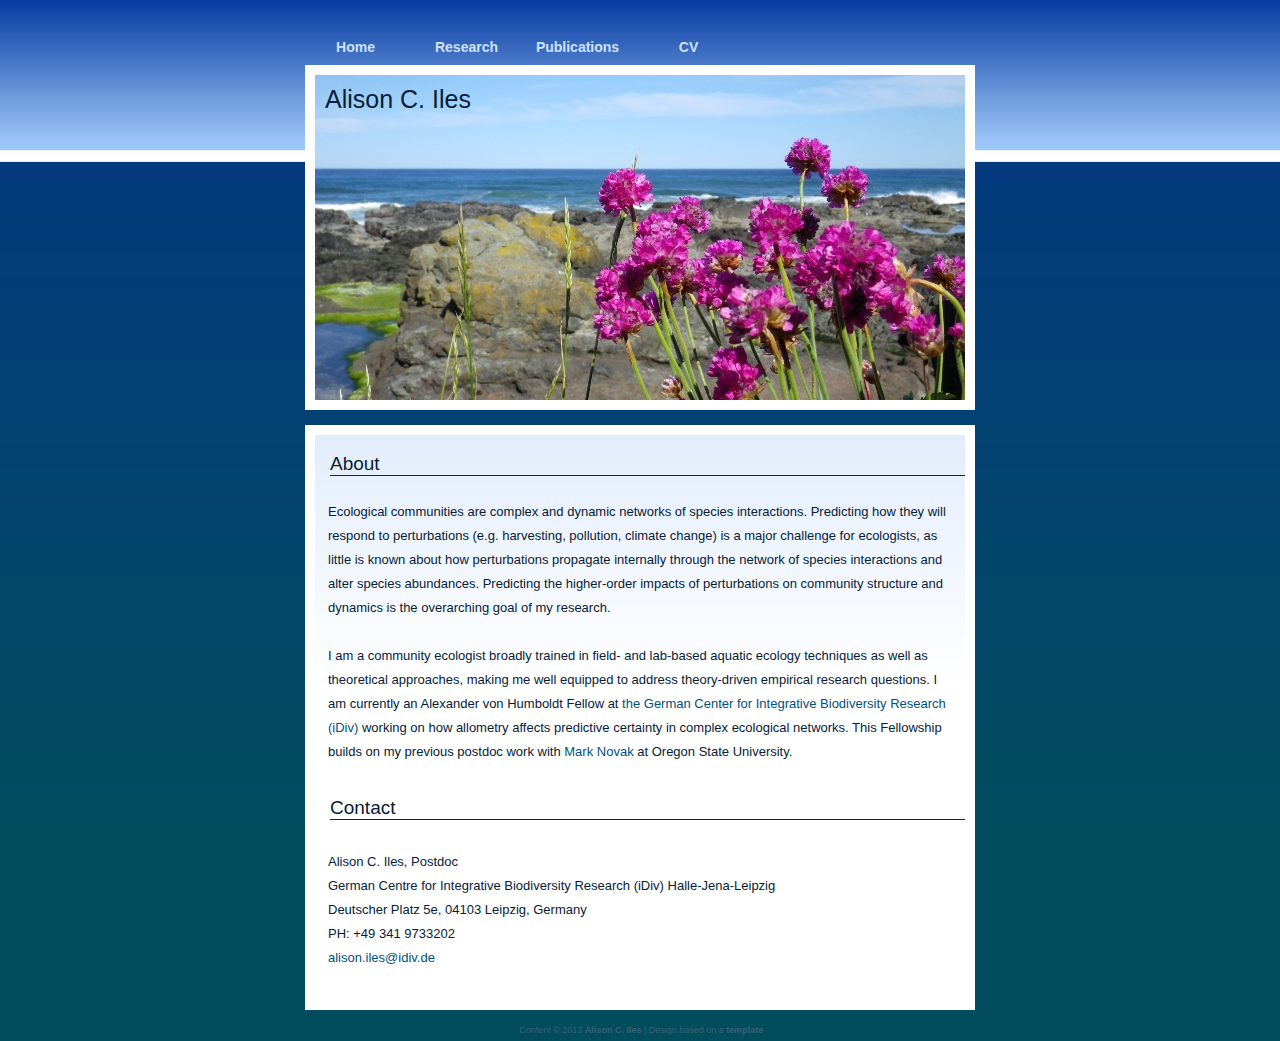
==== index.html @ c47da743 "Website updates" ====
<!DOCTYPE html PUBLIC "-//W3C//DTD XHTML 1.0 Transitional//EN" "http://www.w3.org/TR/xhtml1/DTD/xhtml1-transitional.dtd">
<html xmlns="http://www.w3.org/1999/xhtml">
<head>
<meta http-equiv="Content-Type" content="text/html; charset=utf-8" />
<meta name="author" content="Alison C. Iles" />
<meta name="description" content="Alison C. Iles" />
<meta name="keywords" content="ecology, aquatic, intertidal, theory, community, food webs" />
<link rel="stylesheet" type="text/css" href="css/anoceanofsky.css" />
<link type="image/x-icon" href="icon/favicon.ico" rel="shortcut icon" />
<title>Alison C. Iles</title>
</head>

<body>
    <div id="page">
        <div class="topNaviagationLink"><a href="index.html">Home</a></div>
        <div class="topNaviagationLink"><a href="research.html">Research</a></div>
        <div class="topNaviagationLink"><a href="publications.html">Publications</a></div>
        <div class="topNaviagationLink"><a href="cv.html">CV</a></div>
	</div>
    <div id="indexPicture">
    	<div class="picture">
        	<div id="contactHeaderTitle">Alison C. Iles</div>
          </div>
    </div>
        <div class="contentBox">
    	<div class="innerBox">
        	<div class="contentTitle">About</div>
          <div class="contentText">
          <p><br />

<p>Ecological communities are complex and dynamic networks of species interactions. Predicting how they will respond to perturbations (e.g. harvesting, pollution, climate change) is a major challenge for ecologists, as little is known about how perturbations propagate internally through the network of species interactions and alter species abundances. Predicting the higher-order impacts of perturbations on community structure and dynamics is the overarching goal of my research.</p><br />

<p>I am a community ecologist broadly trained in field- and lab-based aquatic ecology techniques as well as theoretical approaches, making me well equipped to address theory-driven empirical research questions. I am currently an Alexander von Humboldt Fellow at <a href="https://www.idiv.de/">the German Center for Integrative Biodiversity Research (iDiv)</a> working on how allometry affects predictive certainty in complex ecological networks. This Fellowship builds on my previous postdoc work with <a href="http://people.oregonstate.edu/~novakm/">Mark Novak </a> at Oregon State University.</p> 

</div>

 <div class="contentTitle">Contact</div><br /><br />
 			<div class="contentText">

<p>Alison C. Iles, Postdoc</p>
<p>German Centre for Integrative Biodiversity Research (iDiv) Halle-Jena-Leipzig</p>
<p>Deutscher Platz 5e, 04103 Leipzig, Germany</p>
<p>PH: +49 341 9733202</p>
<p><a href="alison.iles@idiv.de">alison.iles@idiv.de</a></p>
</div>

<br />
</div>
</div>
 <div class="contentBox">
        </div>
</ br>
</ br>

    <div id="footer">
	         &nbsp;Content &copy; 2013 <strong><a href="mailto:ilesa@science.oregonstate.edu">Alison C. Iles</a></strong> | Design based on a <strong><a href="http://www.free-templates.me">template</a>
			</p>
    </div>

</body>
</html>
---- css/anoceanofsky.css ----
/* A Free Design by Bryant Smith (bryantsmith.com) */



body {
	margin: 0;
	padding: 0;
	text-align: left;
	font-family: Arial, Helvetica, sans-serif;
	font-size: 13px;
	color: #061C37;
	background: #014D5D url(../img/background.png);
	background-repeat:repeat-x;
	
}
*
{
  margin: 0 auto 0 auto;
 text-align:left;}




/* Links */
a {
	text-decoration: none;
	color: #00527A; 	
}
a:hover {
}


/* Images */

../img.pdf {
    border: 0px;
	padding: 0px;
}



#page
{
  display: block; 
  height:auto;
  position: relative; 
  overflow: hidden; 
  width: 670px;
}

.topNaviagationLink
{
text-align:center;
position:relative;
margin-top:30px;
font-size:16px;
font: bold 14px/35px 'Trebuchet MS', Tahoma, Helvetica, Arial, Geneva, Sans-serif;
margin-left:-10px;
width:121px;
height: 35px;
line-height: 35px;
float:left;
color:#CEEAEE;

}


.topNaviagationLink a
{
text-decoration:none;
color:#CDE2FC;
}

.topNaviagationLink a:hover
{
text-align:center;
border-bottom:none;
color:#0C61C9;
display: block;
width:121px;
height: 35px;
line-height: 35px;
background-image:url(../img/tab.png);

}

#mainPicture
{
width:670px;
height:345px;
background-color:#FFFFFF;
}

#mainPicture
{
width:670px;
height:345px;
background-color:#FFFFFF;
}

#mainPicture .picture
{
position:relative;
width:650px;
height:325px;
top:10px;
background-image:url(../img/anoceanofsky.jpg);
background-repeat:no-repeat;
margin-left:10px;
}

#headerTitle
{
position:relative;
top:30px;
left:40px;
font-size:25px;
color:#061C37;
font-family:"Trebuchet MS", Tahoma, Arial, Sans-serif;
}

#headerSubtext
{
position:relative;
top:30px;
left:50px;
font-size:14px;
color:#A9C8FA;
font-family:"Trebuchet MS", Tahoma, Arial, Sans-serif;
}

.contentBox
{
width:670px;
height:auto;
background-color:#FFFFFF;
margin-top:10px;
}

.contentBox .innerBox
{
position:relative;
width:650px;
height:auto;
top:10px;
margin-left:10px;
background-image:url(../img/content_back.png);
background-repeat:repeat-x;
padding-bottom:35px;
}

.contentTitle
{
font-size:19px;
margin-bottom:0px;
padding-top:18px;
margin-left:15px;
margin-top:15px;
border-bottom: 1px solid #102641;
}

.contentText
{
font-size:13px;
line-height:24px;
margin-left:13px;
margin-right:13px;
}

#footer {

width: 670px;
height:16px;
position:relative;

text-align:center;
font-size:9px;
font-family:Arial, Helvetica, sans-serif;
color:#386172;
padding-top:5px;
}

#footer a
{
text-decoration:none;
font-size:9px;
color:#386172;
}

html, body {
text-align: center;
}
p {text-align: left;}




#indexPicture
{
width:670px;
height:345px;
background-color:#FFFFFF;
}

#indexPicture .picture
{
position:relative;
width:650px;
height:325px;
top:10px;
background-image:url(../img/contactPhoto.jpg);
background-repeat:no-repeat;
margin-left:10px;
}

#researchPicture
{
width:670px;
height:345px;
background-color:#FFFFFF;
}

#researchPicture .picture
{
position:relative;
width:650px;
height:325px;
top:10px;
background-image:url(../img/boxThumb.jpg);
background-repeat:no-repeat;
margin-left:10px;
}

#publicationsPicture
{
width:670px;
height:345px;
background-color:#FFFFFF;
}

#publicationsPicture .picture
{
position:relative;
width:650px;
height:325px;
top:10px;
background-image:url(../img/bluewatermussels.jpg);
background-repeat:no-repeat;
margin-left:10px;
}

#cvPicture
{
width:670px;
height:345px;
background-color:#FFFFFF;
}

#cvPicture .picture
{
position:relative;
width:650px;
height:325px;
top:10px;
background-image:url(../img/UC_Santa_Cruz.jpg);
background-repeat:no-repeat;
margin-left:10px;
}

#contactPicture
{
width:670px;
height:345px;
background-color:#FFFFFF;
}

#contactPicture .picture
{
position:relative;
width:650px;
height:325px;
top:10px;
background-image:url(../img/contactPhoto.jpg);
background-repeat:no-repeat;
margin-left:10px;
}

#contactHeaderTitle
{
position:relative;
top:10px;
left:10px;
font-size:25px;
color:#061C37;
font-family: "Trebuchet MS", Tahoma, Arial, Sans-serif;
}

#contactHeaderSubtext
{
position:relative;
top:10px;
left:15px;
font-size:14px;
color:#014D5D;
font-family:"Trebuchet MS", Tahoma, Arial, Sans-serif;
}
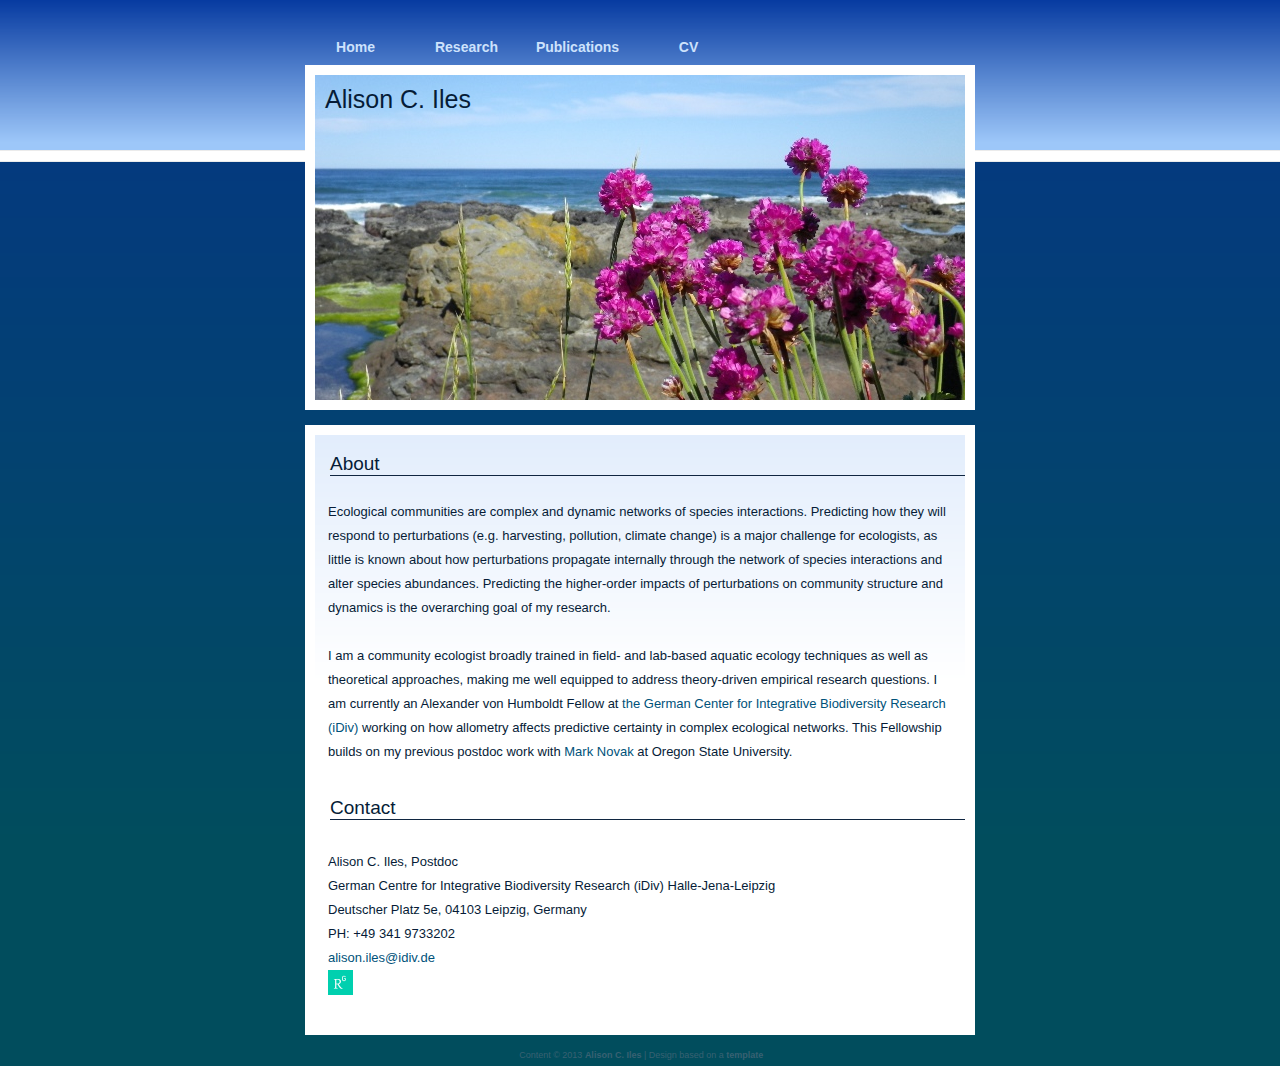
==== commit d4dc638f: "Mino page updates" ====
--- a/index.html
+++ b/index.html
@@ -4,14 +4,27 @@
 <meta http-equiv="Content-Type" content="text/html; charset=utf-8" />
 <meta name="author" content="Alison C. Iles" />
 <meta name="description" content="Alison C. Iles" />
-<meta name="keywords" content="ecology, aquatic, intertidal, theory, community, food webs" />
+<meta name="keywords" content="ecology, aquatic, intertidal, theory, community, food webs, OSU, Oregon State, Oregon State University, Feldmann-Iles, iDiv, Novak, Menge, alisoniles, alison.c.iles, Alison C Iles, net effects matrix, community matrix, press perturbations, species interaction strengths, complexity, networks" />
 <link rel="stylesheet" type="text/css" href="css/anoceanofsky.css" />
 <link type="image/x-icon" href="icon/favicon.ico" rel="shortcut icon" />
 <title>Alison C. Iles</title>
 </head>
 
+<script>
+  (function(i,s,o,g,r,a,m){i['GoogleAnalyticsObject']=r;i[r]=i[r]||function(){
+  (i[r].q=i[r].q||[]).push(arguments)},i[r].l=1*new Date();a=s.createElement(o),
+  m=s.getElementsByTagName(o)[0];a.async=1;a.src=g;m.parentNode.insertBefore(a,m)
+  })(window,document,'script','//www.google-analytics.com/analytics.js','ga');
+
+  ga('create', 'UA-73076449-1', 'auto');
+  ga('send', 'pageview');
+
+</script>
+
+
 <body>
-    <div id="page">
+
+<div id="page">
         <div class="topNaviagationLink"><a href="index.html">Home</a></div>
         <div class="topNaviagationLink"><a href="research.html">Research</a></div>
         <div class="topNaviagationLink"><a href="publications.html">Publications</a></div>
@@ -42,6 +55,7 @@
 <p>Deutscher Platz 5e, 04103 Leipzig, Germany</p>
 <p>PH: +49 341 9733202</p>
 <p><a href="alison.iles@idiv.de">alison.iles@idiv.de</a></p>
+<a href="https://www.researchgate.net/profile/Alison_Iles"><img src="img/researchgate.png" alt="pdf" width="25" height="25" class="png"></a>
 </div>
 
 <br />
--- a/css/anoceanofsky.css
+++ b/css/anoceanofsky.css
@@ -1,306 +1,306 @@
-/* A Free Design by Bryant Smith (bryantsmith.com) */
-
-
-
-body {
-	margin: 0;
-	padding: 0;
-	text-align: left;
-	font-family: Arial, Helvetica, sans-serif;
-	font-size: 13px;
-	color: #061C37;
-	background: #014D5D url(../img/background.png);
-	background-repeat:repeat-x;
-	
-}
-*
-{
-  margin: 0 auto 0 auto;
- text-align:left;}
-
-
-
-
-/* Links */
-a {
-	text-decoration: none;
-	color: #00527A; 	
-}
-a:hover {
-}
-
-
-/* Images */
-
-../img.pdf {
-    border: 0px;
-	padding: 0px;
-}
-
-
-
-#page
-{
-  display: block; 
-  height:auto;
-  position: relative; 
-  overflow: hidden; 
-  width: 670px;
-}
-
-.topNaviagationLink
-{
-text-align:center;
-position:relative;
-margin-top:30px;
-font-size:16px;
-font: bold 14px/35px 'Trebuchet MS', Tahoma, Helvetica, Arial, Geneva, Sans-serif;
-margin-left:-10px;
-width:121px;
-height: 35px;
-line-height: 35px;
-float:left;
-color:#CEEAEE;
-
-}
-
-
-.topNaviagationLink a
-{
-text-decoration:none;
-color:#CDE2FC;
-}
-
-.topNaviagationLink a:hover
-{
-text-align:center;
-border-bottom:none;
-color:#0C61C9;
-display: block;
-width:121px;
-height: 35px;
-line-height: 35px;
-background-image:url(../img/tab.png);
-
-}
-
-#mainPicture
-{
-width:670px;
-height:345px;
-background-color:#FFFFFF;
-}
-
-#mainPicture
-{
-width:670px;
-height:345px;
-background-color:#FFFFFF;
-}
-
-#mainPicture .picture
-{
-position:relative;
-width:650px;
-height:325px;
-top:10px;
-background-image:url(../img/anoceanofsky.jpg);
-background-repeat:no-repeat;
-margin-left:10px;
-}
-
-#headerTitle
-{
-position:relative;
-top:30px;
-left:40px;
-font-size:25px;
-color:#061C37;
-font-family:"Trebuchet MS", Tahoma, Arial, Sans-serif;
-}
-
-#headerSubtext
-{
-position:relative;
-top:30px;
-left:50px;
-font-size:14px;
-color:#A9C8FA;
-font-family:"Trebuchet MS", Tahoma, Arial, Sans-serif;
-}
-
-.contentBox
-{
-width:670px;
-height:auto;
-background-color:#FFFFFF;
-margin-top:10px;
-}
-
-.contentBox .innerBox
-{
-position:relative;
-width:650px;
-height:auto;
-top:10px;
-margin-left:10px;
-background-image:url(../img/content_back.png);
-background-repeat:repeat-x;
-padding-bottom:35px;
-}
-
-.contentTitle
-{
-font-size:19px;
-margin-bottom:0px;
-padding-top:18px;
-margin-left:15px;
-margin-top:15px;
-border-bottom: 1px solid #102641;
-}
-
-.contentText
-{
-font-size:13px;
-line-height:24px;
-margin-left:13px;
-margin-right:13px;
-}
-
-#footer {
-
-width: 670px;
-height:16px;
-position:relative;
-
-text-align:center;
-font-size:9px;
-font-family:Arial, Helvetica, sans-serif;
-color:#386172;
-padding-top:5px;
-}
-
-#footer a
-{
-text-decoration:none;
-font-size:9px;
-color:#386172;
-}
-
-html, body {
-text-align: center;
-}
-p {text-align: left;}
-
-
-
-
-#indexPicture
-{
-width:670px;
-height:345px;
-background-color:#FFFFFF;
-}
-
-#indexPicture .picture
-{
-position:relative;
-width:650px;
-height:325px;
-top:10px;
-background-image:url(../img/contactPhoto.jpg);
-background-repeat:no-repeat;
-margin-left:10px;
-}
-
-#researchPicture
-{
-width:670px;
-height:345px;
-background-color:#FFFFFF;
-}
-
-#researchPicture .picture
-{
-position:relative;
-width:650px;
-height:325px;
-top:10px;
-background-image:url(../img/boxThumb.jpg);
-background-repeat:no-repeat;
-margin-left:10px;
-}
-
-#publicationsPicture
-{
-width:670px;
-height:345px;
-background-color:#FFFFFF;
-}
-
-#publicationsPicture .picture
-{
-position:relative;
-width:650px;
-height:325px;
-top:10px;
-background-image:url(../img/bluewatermussels.jpg);
-background-repeat:no-repeat;
-margin-left:10px;
-}
-
-#cvPicture
-{
-width:670px;
-height:345px;
-background-color:#FFFFFF;
-}
-
-#cvPicture .picture
-{
-position:relative;
-width:650px;
-height:325px;
-top:10px;
-background-image:url(../img/UC_Santa_Cruz.jpg);
-background-repeat:no-repeat;
-margin-left:10px;
-}
-
-#contactPicture
-{
-width:670px;
-height:345px;
-background-color:#FFFFFF;
-}
-
-#contactPicture .picture
-{
-position:relative;
-width:650px;
-height:325px;
-top:10px;
-background-image:url(../img/contactPhoto.jpg);
-background-repeat:no-repeat;
-margin-left:10px;
-}
-
-#contactHeaderTitle
-{
-position:relative;
-top:10px;
-left:10px;
-font-size:25px;
-color:#061C37;
-font-family: "Trebuchet MS", Tahoma, Arial, Sans-serif;
-}
-
-#contactHeaderSubtext
-{
-position:relative;
-top:10px;
-left:15px;
-font-size:14px;
-color:#014D5D;
-font-family:"Trebuchet MS", Tahoma, Arial, Sans-serif;
+/* A Free Design by Bryant Smith (bryantsmith.com) */
+
+
+
+body {
+	margin: 0;
+	padding: 0;
+	text-align: left;
+	font-family: Arial, Helvetica, sans-serif;
+	font-size: 13px;
+	color: #061C37;
+	background: #014D5D url(../img/background.png);
+	background-repeat:repeat-x;
+	
+}
+*
+{
+  margin: 0 auto 0 auto;
+ text-align:left;}
+
+
+
+
+/* Links */
+a {
+	text-decoration: none;
+	color: #00527A; 	
+}
+a:hover {
+}
+
+
+/* Images */
+
+../img.pdf {
+    border: 0px;
+	padding: 0px;
+}
+
+
+
+#page
+{
+  display: block; 
+  height:auto;
+  position: relative; 
+  overflow: hidden; 
+  width: 670px;
+}
+
+.topNaviagationLink
+{
+text-align:center;
+position:relative;
+margin-top:30px;
+font-size:16px;
+font: bold 14px/35px 'Trebuchet MS', Tahoma, Helvetica, Arial, Geneva, Sans-serif;
+margin-left:-10px;
+width:121px;
+height: 35px;
+line-height: 35px;
+float:left;
+color:#CEEAEE;
+
+}
+
+
+.topNaviagationLink a
+{
+text-decoration:none;
+color:#CDE2FC;
+}
+
+.topNaviagationLink a:hover
+{
+text-align:center;
+border-bottom:none;
+color:#0C61C9;
+display: block;
+width:121px;
+height: 35px;
+line-height: 35px;
+background-image:url(../img/tab.png);
+
+}
+
+#mainPicture
+{
+width:670px;
+height:345px;
+background-color:#FFFFFF;
+}
+
+#mainPicture
+{
+width:670px;
+height:345px;
+background-color:#FFFFFF;
+}
+
+#mainPicture .picture
+{
+position:relative;
+width:650px;
+height:325px;
+top:10px;
+background-image:url(../img/anoceanofsky.jpg);
+background-repeat:no-repeat;
+margin-left:10px;
+}
+
+#headerTitle
+{
+position:relative;
+top:30px;
+left:40px;
+font-size:25px;
+color:#061C37;
+font-family:"Trebuchet MS", Tahoma, Arial, Sans-serif;
+}
+
+#headerSubtext
+{
+position:relative;
+top:30px;
+left:50px;
+font-size:14px;
+color:#A9C8FA;
+font-family:"Trebuchet MS", Tahoma, Arial, Sans-serif;
+}
+
+.contentBox
+{
+width:670px;
+height:auto;
+background-color:#FFFFFF;
+margin-top:10px;
+}
+
+.contentBox .innerBox
+{
+position:relative;
+width:650px;
+height:auto;
+top:10px;
+margin-left:10px;
+background-image:url(../img/content_back.png);
+background-repeat:repeat-x;
+padding-bottom:35px;
+}
+
+.contentTitle
+{
+font-size:19px;
+margin-bottom:0px;
+padding-top:18px;
+margin-left:15px;
+margin-top:15px;
+border-bottom: 1px solid #102641;
+}
+
+.contentText
+{
+font-size:13px;
+line-height:24px;
+margin-left:13px;
+margin-right:13px;
+}
+
+#footer {
+
+width: 670px;
+height:16px;
+position:relative;
+
+text-align:center;
+font-size:9px;
+font-family:Arial, Helvetica, sans-serif;
+color:#386172;
+padding-top:5px;
+}
+
+#footer a
+{
+text-decoration:none;
+font-size:9px;
+color:#386172;
+}
+
+html, body {
+text-align: center;
+}
+p {text-align: left;}
+
+
+
+
+#indexPicture
+{
+width:670px;
+height:345px;
+background-color:#FFFFFF;
+}
+
+#indexPicture .picture
+{
+position:relative;
+width:650px;
+height:325px;
+top:10px;
+background-image:url(../img/contactPhoto.jpg);
+background-repeat:no-repeat;
+margin-left:10px;
+}
+
+#researchPicture
+{
+width:670px;
+height:345px;
+background-color:#FFFFFF;
+}
+
+#researchPicture .picture
+{
+position:relative;
+width:650px;
+height:325px;
+top:10px;
+background-image:url(../img/boxThumb.jpg);
+background-repeat:no-repeat;
+margin-left:10px;
+}
+
+#publicationsPicture
+{
+width:670px;
+height:345px;
+background-color:#FFFFFF;
+}
+
+#publicationsPicture .picture
+{
+position:relative;
+width:650px;
+height:325px;
+top:10px;
+background-image:url(../img/bluewatermussels.jpg);
+background-repeat:no-repeat;
+margin-left:10px;
+}
+
+#cvPicture
+{
+width:670px;
+height:345px;
+background-color:#FFFFFF;
+}
+
+#cvPicture .picture
+{
+position:relative;
+width:650px;
+height:325px;
+top:10px;
+background-image:url(../img/UC_Santa_Cruz.JPG);
+background-repeat:no-repeat;
+margin-left:10px;
+}
+
+#contactPicture
+{
+width:670px;
+height:345px;
+background-color:#FFFFFF;
+}
+
+#contactPicture .picture
+{
+position:relative;
+width:650px;
+height:325px;
+top:10px;
+background-image:url(../img/contactPhoto.jpg);
+background-repeat:no-repeat;
+margin-left:10px;
+}
+
+#contactHeaderTitle
+{
+position:relative;
+top:10px;
+left:10px;
+font-size:25px;
+color:#061C37;
+font-family: "Trebuchet MS", Tahoma, Arial, Sans-serif;
+}
+
+#contactHeaderSubtext
+{
+position:relative;
+top:10px;
+left:15px;
+font-size:14px;
+color:#014D5D;
+font-family:"Trebuchet MS", Tahoma, Arial, Sans-serif;
 }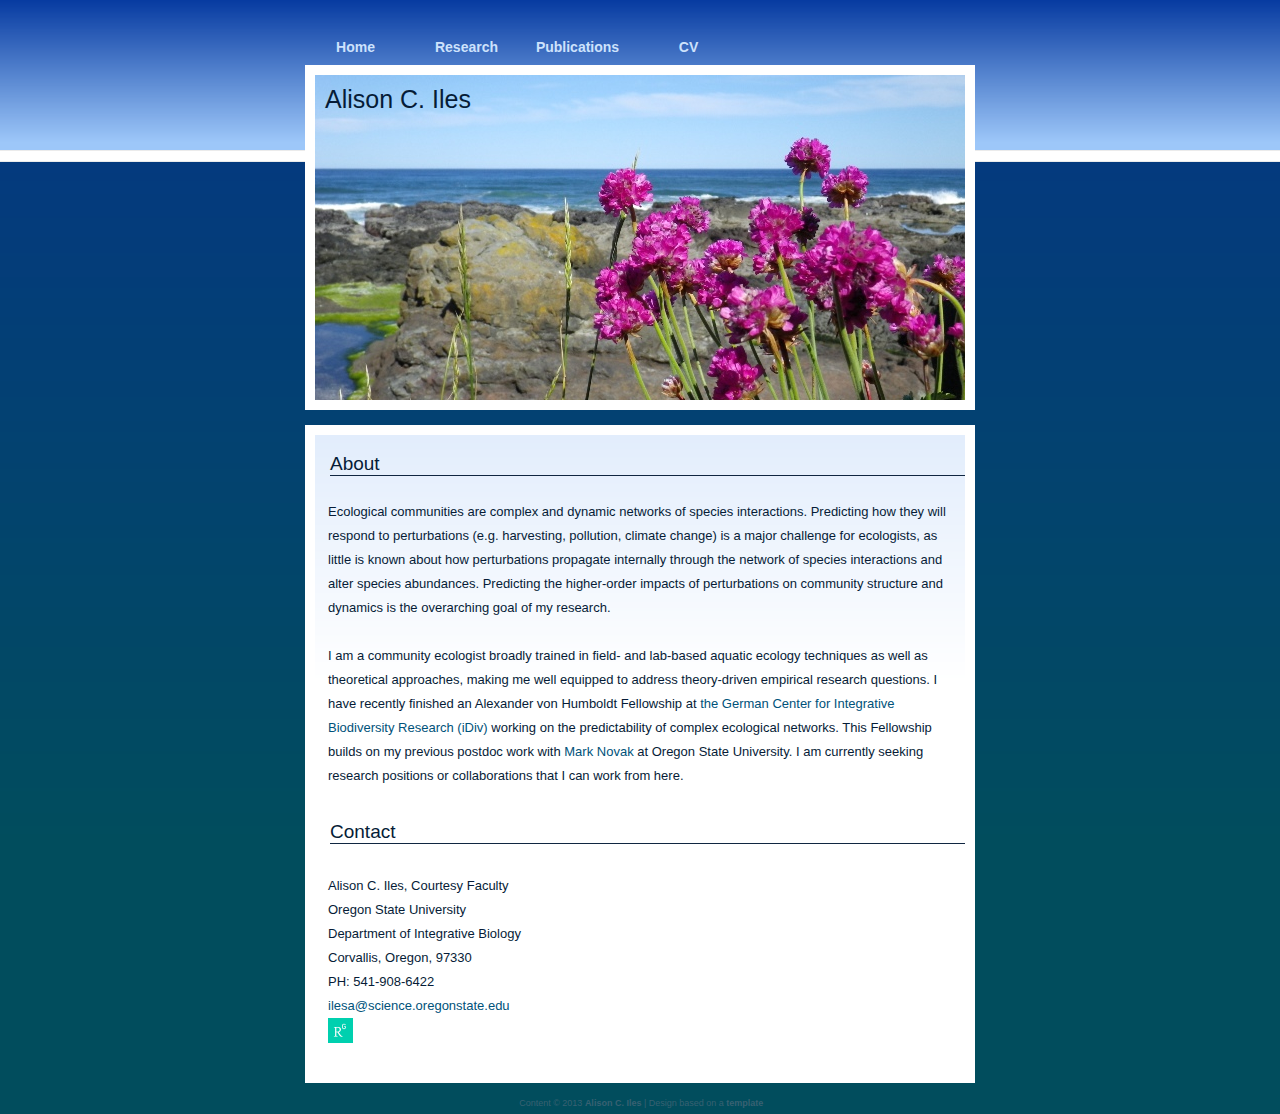
==== commit 62ce7250: "2018 website update" ====
--- a/index.html
+++ b/index.html
@@ -43,19 +43,20 @@
 
 <p>Ecological communities are complex and dynamic networks of species interactions. Predicting how they will respond to perturbations (e.g. harvesting, pollution, climate change) is a major challenge for ecologists, as little is known about how perturbations propagate internally through the network of species interactions and alter species abundances. Predicting the higher-order impacts of perturbations on community structure and dynamics is the overarching goal of my research.</p><br />
 
-<p>I am a community ecologist broadly trained in field- and lab-based aquatic ecology techniques as well as theoretical approaches, making me well equipped to address theory-driven empirical research questions. I am currently an Alexander von Humboldt Fellow at <a href="https://www.idiv.de/">the German Center for Integrative Biodiversity Research (iDiv)</a> working on how allometry affects predictive certainty in complex ecological networks. This Fellowship builds on my previous postdoc work with <a href="http://people.oregonstate.edu/~novakm/">Mark Novak </a> at Oregon State University.</p> 
+<p>I am a community ecologist broadly trained in field- and lab-based aquatic ecology techniques as well as theoretical approaches, making me well equipped to address theory-driven empirical research questions. I have recently finished an Alexander von Humboldt Fellowship at <a href="https://www.idiv.de/">the German Center for Integrative Biodiversity Research (iDiv)</a> working on the predictability of complex ecological networks. This Fellowship builds on my previous postdoc work with <a href="http://people.oregonstate.edu/~novakm/">Mark Novak </a> at Oregon State University. I am currently seeking research positions or collaborations that I can work from here.  </p> 
 
 </div>
 
  <div class="contentTitle">Contact</div><br /><br />
  			<div class="contentText">
 
-<p>Alison C. Iles, Postdoc</p>
-<p>German Centre for Integrative Biodiversity Research (iDiv) Halle-Jena-Leipzig</p>
-<p>Deutscher Platz 5e, 04103 Leipzig, Germany</p>
-<p>PH: +49 341 9733202</p>
-<p><a href="alison.iles@idiv.de">alison.iles@idiv.de</a></p>
-<a href="https://www.researchgate.net/profile/Alison_Iles"><img src="img/researchgate.png" alt="pdf" width="25" height="25" class="png"></a>
+<p>Alison C. Iles, Courtesy Faculty</p>
+<p>Oregon State University</p>
+<p>Department of Integrative Biology</p>
+<p>Corvallis, Oregon, 97330</p>
+<p>PH: 541-908-6422</p>
+<p><a href="ilesa@science.oregonstate.edu">ilesa@science.oregonstate.edu</a></p>
+<p><a href="https://www.researchgate.net/profile/Alison_Iles"><img src="img/researchgate.png" alt="pdf" width="25" height="25" class="png"></a></p>
 </div>
 
 <br />
--- a/css/anoceanofsky.css
+++ b/css/anoceanofsky.css
@@ -1,3 +1,4 @@
+
 /* A Free Design by Bryant Smith (bryantsmith.com) */
 
 
@@ -303,4 +304,311 @@
 font-size:14px;
 color:#014D5D;
 font-family:"Trebuchet MS", Tahoma, Arial, Sans-serif;
+=======
+/* A Free Design by Bryant Smith (bryantsmith.com) */
+
+
+
+body {
+	margin: 0;
+	padding: 0;
+	text-align: left;
+	font-family: Arial, Helvetica, sans-serif;
+	font-size: 13px;
+	color: #061C37;
+	background: #014D5D url(../img/background.png);
+	background-repeat:repeat-x;
+	
+}
+*
+{
+  margin: 0 auto 0 auto;
+ text-align:left;}
+
+
+
+
+/* Links */
+a {
+	text-decoration: none;
+	color: #00527A; 	
+}
+a:hover {
+}
+
+
+/* Images */
+
+../img.pdf {
+    border: 0px;
+	padding: 0px;
+}
+
+
+
+#page
+{
+  display: block; 
+  height:auto;
+  position: relative; 
+  overflow: hidden; 
+  width: 670px;
+}
+
+.topNaviagationLink
+{
+text-align:center;
+position:relative;
+margin-top:30px;
+font-size:16px;
+font: bold 14px/35px 'Trebuchet MS', Tahoma, Helvetica, Arial, Geneva, Sans-serif;
+margin-left:-10px;
+width:121px;
+height: 35px;
+line-height: 35px;
+float:left;
+color:#CEEAEE;
+
+}
+
+
+.topNaviagationLink a
+{
+text-decoration:none;
+color:#CDE2FC;
+}
+
+.topNaviagationLink a:hover
+{
+text-align:center;
+border-bottom:none;
+color:#0C61C9;
+display: block;
+width:121px;
+height: 35px;
+line-height: 35px;
+background-image:url(../img/tab.png);
+
+}
+
+#mainPicture
+{
+width:670px;
+height:345px;
+background-color:#FFFFFF;
+}
+
+#mainPicture
+{
+width:670px;
+height:345px;
+background-color:#FFFFFF;
+}
+
+#mainPicture .picture
+{
+position:relative;
+width:650px;
+height:325px;
+top:10px;
+background-image:url(../img/anoceanofsky.jpg);
+background-repeat:no-repeat;
+margin-left:10px;
+}
+
+#headerTitle
+{
+position:relative;
+top:30px;
+left:40px;
+font-size:25px;
+color:#061C37;
+font-family:"Trebuchet MS", Tahoma, Arial, Sans-serif;
+}
+
+#headerSubtext
+{
+position:relative;
+top:30px;
+left:50px;
+font-size:14px;
+color:#A9C8FA;
+font-family:"Trebuchet MS", Tahoma, Arial, Sans-serif;
+}
+
+.contentBox
+{
+width:670px;
+height:auto;
+background-color:#FFFFFF;
+margin-top:10px;
+}
+
+.contentBox .innerBox
+{
+position:relative;
+width:650px;
+height:auto;
+top:10px;
+margin-left:10px;
+background-image:url(../img/content_back.png);
+background-repeat:repeat-x;
+padding-bottom:35px;
+}
+
+.contentTitle
+{
+font-size:19px;
+margin-bottom:0px;
+padding-top:18px;
+margin-left:15px;
+margin-top:15px;
+border-bottom: 1px solid #102641;
+}
+
+.contentText
+{
+font-size:13px;
+line-height:24px;
+margin-left:13px;
+margin-right:13px;
+}
+
+#footer {
+
+width: 670px;
+height:16px;
+position:relative;
+
+text-align:center;
+font-size:9px;
+font-family:Arial, Helvetica, sans-serif;
+color:#386172;
+padding-top:5px;
+}
+
+#footer a
+{
+text-decoration:none;
+font-size:9px;
+color:#386172;
+}
+
+html, body {
+text-align: center;
+}
+p {text-align: left;}
+
+
+
+
+#indexPicture
+{
+width:670px;
+height:345px;
+background-color:#FFFFFF;
+}
+
+#indexPicture .picture
+{
+position:relative;
+width:650px;
+height:325px;
+top:10px;
+background-image:url(../img/contactPhoto.jpg);
+background-repeat:no-repeat;
+margin-left:10px;
+}
+
+#researchPicture
+{
+width:670px;
+height:345px;
+background-color:#FFFFFF;
+}
+
+#researchPicture .picture
+{
+position:relative;
+width:650px;
+height:325px;
+top:10px;
+background-image:url(../img/boxThumb.jpg);
+background-repeat:no-repeat;
+margin-left:10px;
+}
+
+#publicationsPicture
+{
+width:670px;
+height:345px;
+background-color:#FFFFFF;
+}
+
+#publicationsPicture .picture
+{
+position:relative;
+width:650px;
+height:325px;
+top:10px;
+background-image:url(../img/bluewatermussels.jpg);
+background-repeat:no-repeat;
+margin-left:10px;
+}
+
+#cvPicture
+{
+width:670px;
+height:345px;
+background-color:#FFFFFF;
+}
+
+#cvPicture .picture
+{
+position:relative;
+width:650px;
+height:325px;
+top:10px;
+background-image:url(../img/UC_Santa_Cruz.JPG);
+background-repeat:no-repeat;
+margin-left:10px;
+}
+
+#contactPicture
+{
+width:670px;
+height:345px;
+background-color:#FFFFFF;
+}
+
+#contactPicture .picture
+{
+position:relative;
+width:650px;
+height:325px;
+top:10px;
+background-image:url(../img/contactPhoto.jpg);
+background-repeat:no-repeat;
+margin-left:10px;
+}
+
+#contactHeaderTitle
+{
+position:relative;
+top:10px;
+left:10px;
+font-size:25px;
+color:#061C37;
+font-family: "Trebuchet MS", Tahoma, Arial, Sans-serif;
+}
+
+#contactHeaderSubtext
+{
+position:relative;
+top:10px;
+left:15px;
+font-size:14px;
+color:#014D5D;
+font-family:"Trebuchet MS", Tahoma, Arial, Sans-serif;
+>>>>>>> origin/master
 }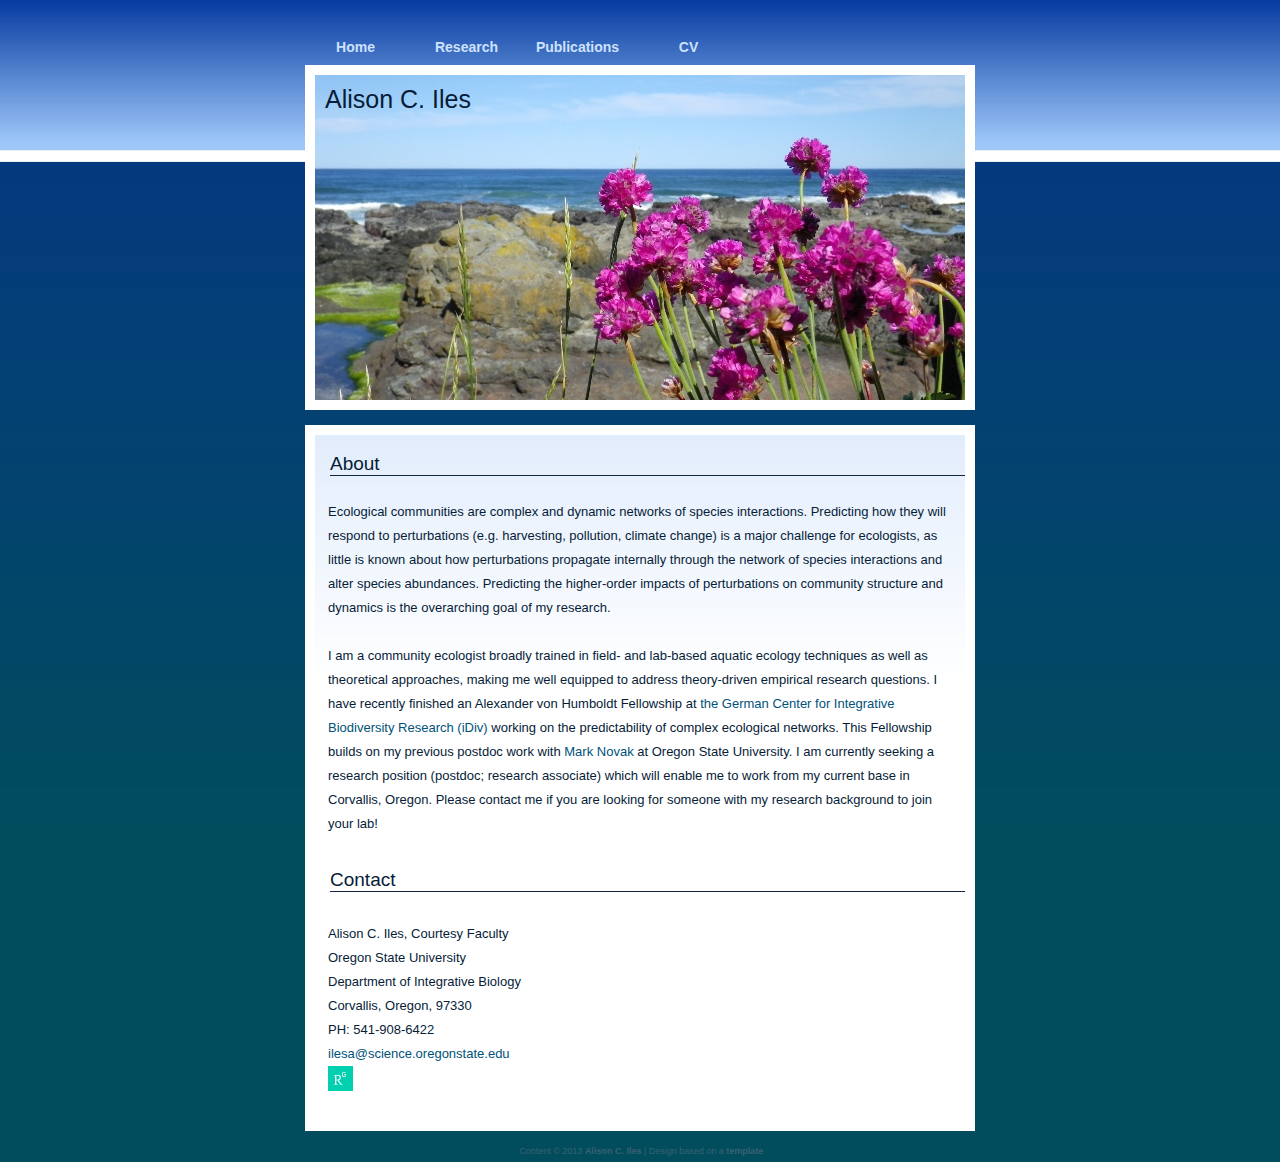
==== commit 4af9cc8b: "2018 Update to website" ====
--- a/index.html
+++ b/index.html
@@ -43,7 +43,7 @@
 
 <p>Ecological communities are complex and dynamic networks of species interactions. Predicting how they will respond to perturbations (e.g. harvesting, pollution, climate change) is a major challenge for ecologists, as little is known about how perturbations propagate internally through the network of species interactions and alter species abundances. Predicting the higher-order impacts of perturbations on community structure and dynamics is the overarching goal of my research.</p><br />
 
-<p>I am a community ecologist broadly trained in field- and lab-based aquatic ecology techniques as well as theoretical approaches, making me well equipped to address theory-driven empirical research questions. I have recently finished an Alexander von Humboldt Fellowship at <a href="https://www.idiv.de/">the German Center for Integrative Biodiversity Research (iDiv)</a> working on the predictability of complex ecological networks. This Fellowship builds on my previous postdoc work with <a href="http://people.oregonstate.edu/~novakm/">Mark Novak </a> at Oregon State University. I am currently seeking research positions or collaborations that I can work from here.  </p> 
+<p>I am a community ecologist broadly trained in field- and lab-based aquatic ecology techniques as well as theoretical approaches, making me well equipped to address theory-driven empirical research questions. I have recently finished an Alexander von Humboldt Fellowship at <a href="https://www.idiv.de/">the German Center for Integrative Biodiversity Research (iDiv)</a> working on the predictability of complex ecological networks. This Fellowship builds on my previous postdoc work with <a href="http://people.oregonstate.edu/~novakm/">Mark Novak </a> at Oregon State University. I am currently seeking a research position (postdoc; research associate) which will enable me to work from my current base in Corvallis, Oregon. Please contact me if you are looking for someone with my research background to join your lab! </p> 
 
 </div>
 
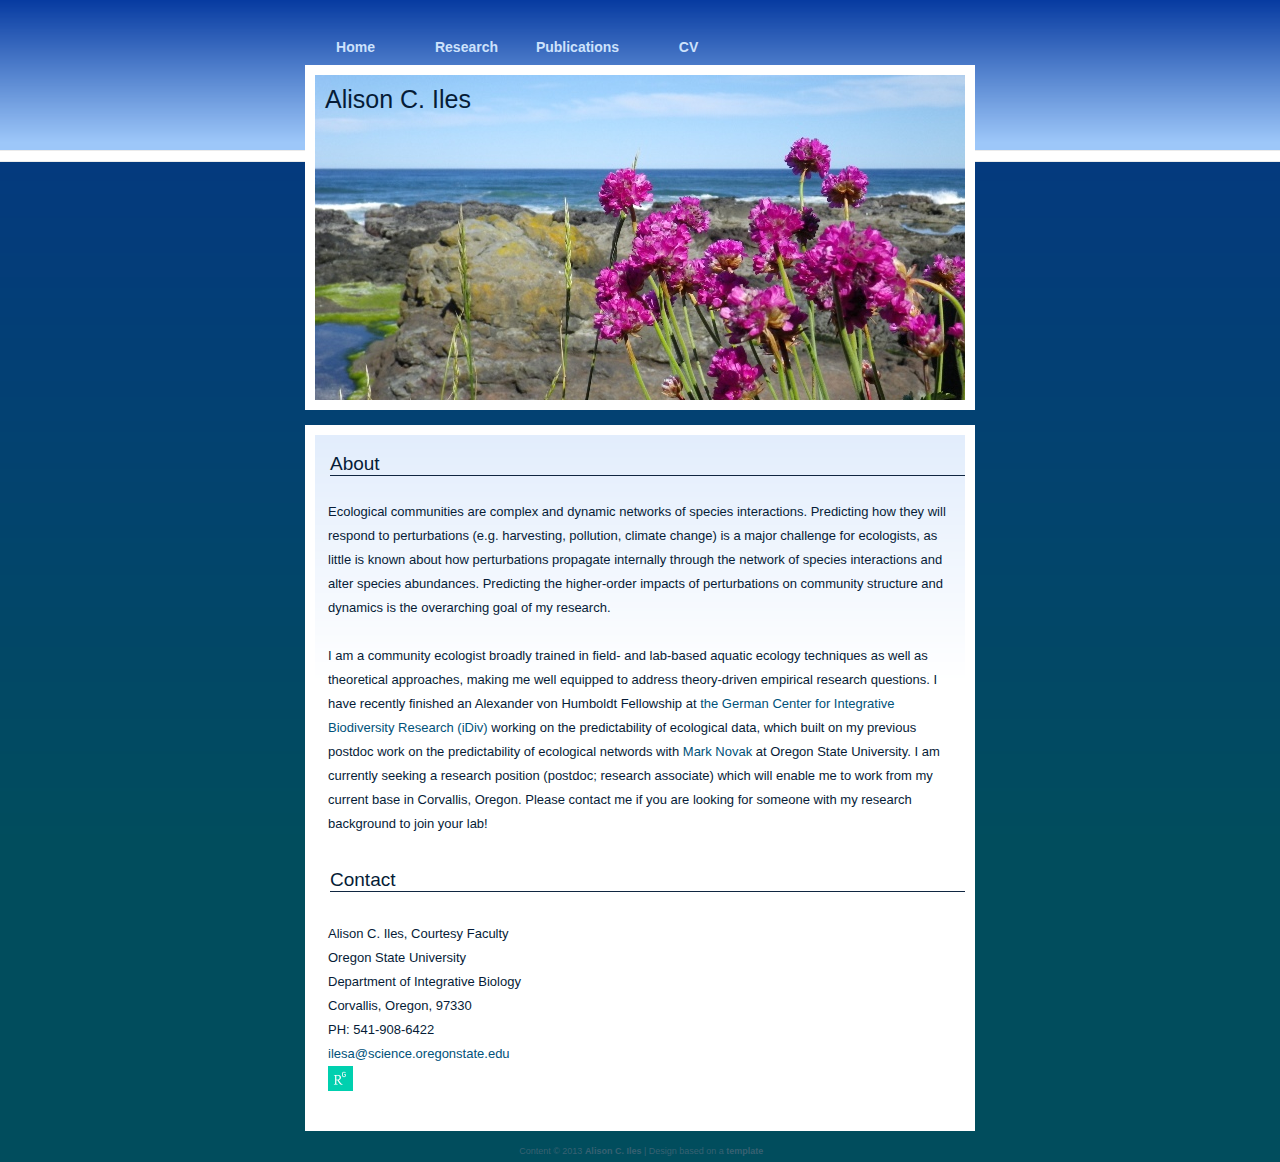
==== commit 27a6d994: "2018 updates" ====
--- a/index.html
+++ b/index.html
@@ -43,7 +43,7 @@
 
 <p>Ecological communities are complex and dynamic networks of species interactions. Predicting how they will respond to perturbations (e.g. harvesting, pollution, climate change) is a major challenge for ecologists, as little is known about how perturbations propagate internally through the network of species interactions and alter species abundances. Predicting the higher-order impacts of perturbations on community structure and dynamics is the overarching goal of my research.</p><br />
 
-<p>I am a community ecologist broadly trained in field- and lab-based aquatic ecology techniques as well as theoretical approaches, making me well equipped to address theory-driven empirical research questions. I have recently finished an Alexander von Humboldt Fellowship at <a href="https://www.idiv.de/">the German Center for Integrative Biodiversity Research (iDiv)</a> working on the predictability of complex ecological networks. This Fellowship builds on my previous postdoc work with <a href="http://people.oregonstate.edu/~novakm/">Mark Novak </a> at Oregon State University. I am currently seeking a research position (postdoc; research associate) which will enable me to work from my current base in Corvallis, Oregon. Please contact me if you are looking for someone with my research background to join your lab! </p> 
+<p>I am a community ecologist broadly trained in field- and lab-based aquatic ecology techniques as well as theoretical approaches, making me well equipped to address theory-driven empirical research questions. I have recently finished an Alexander von Humboldt Fellowship at <a href="https://www.idiv.de/">the German Center for Integrative Biodiversity Research (iDiv)</a> working on the predictability of ecological data, which built on my previous postdoc work on the predictability of ecological networds with <a href="http://people.oregonstate.edu/~novakm/">Mark Novak </a> at Oregon State University. I am currently seeking a research position (postdoc; research associate) which will enable me to work from my current base in Corvallis, Oregon. Please contact me if you are looking for someone with my research background to join your lab! </p> 
 
 </div>
 
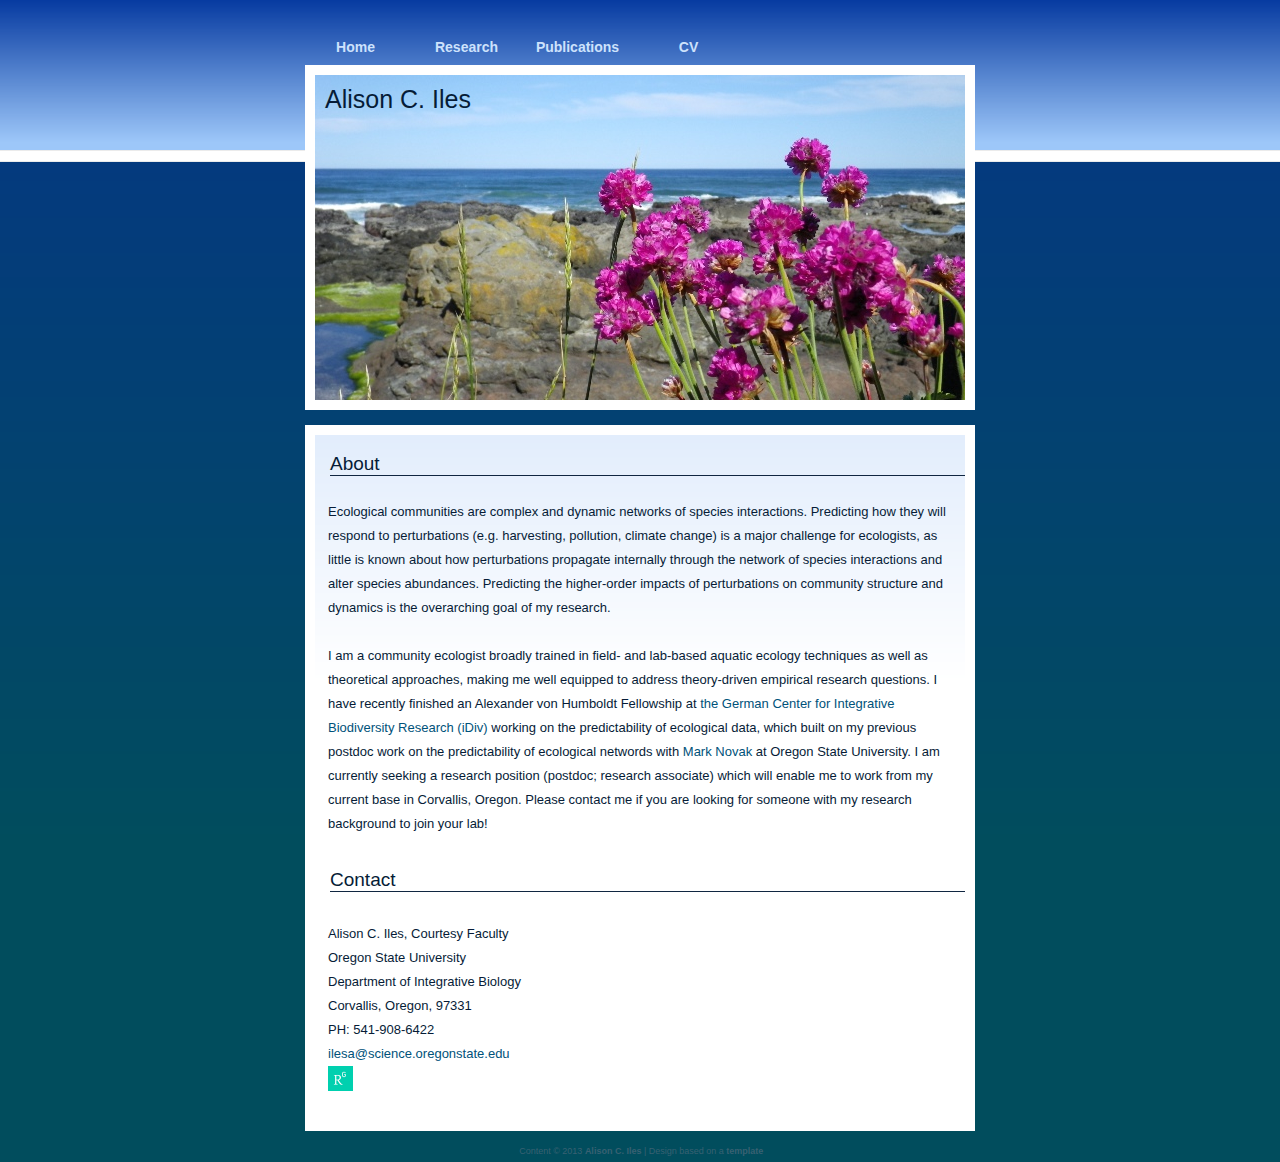
==== commit 77dd1fc1: "2018 update of publications and contact info" ====
--- a/index.html
+++ b/index.html
@@ -53,7 +53,7 @@
 <p>Alison C. Iles, Courtesy Faculty</p>
 <p>Oregon State University</p>
 <p>Department of Integrative Biology</p>
-<p>Corvallis, Oregon, 97330</p>
+<p>Corvallis, Oregon, 97331</p>
 <p>PH: 541-908-6422</p>
 <p><a href="ilesa@science.oregonstate.edu">ilesa@science.oregonstate.edu</a></p>
 <p><a href="https://www.researchgate.net/profile/Alison_Iles"><img src="img/researchgate.png" alt="pdf" width="25" height="25" class="png"></a></p>
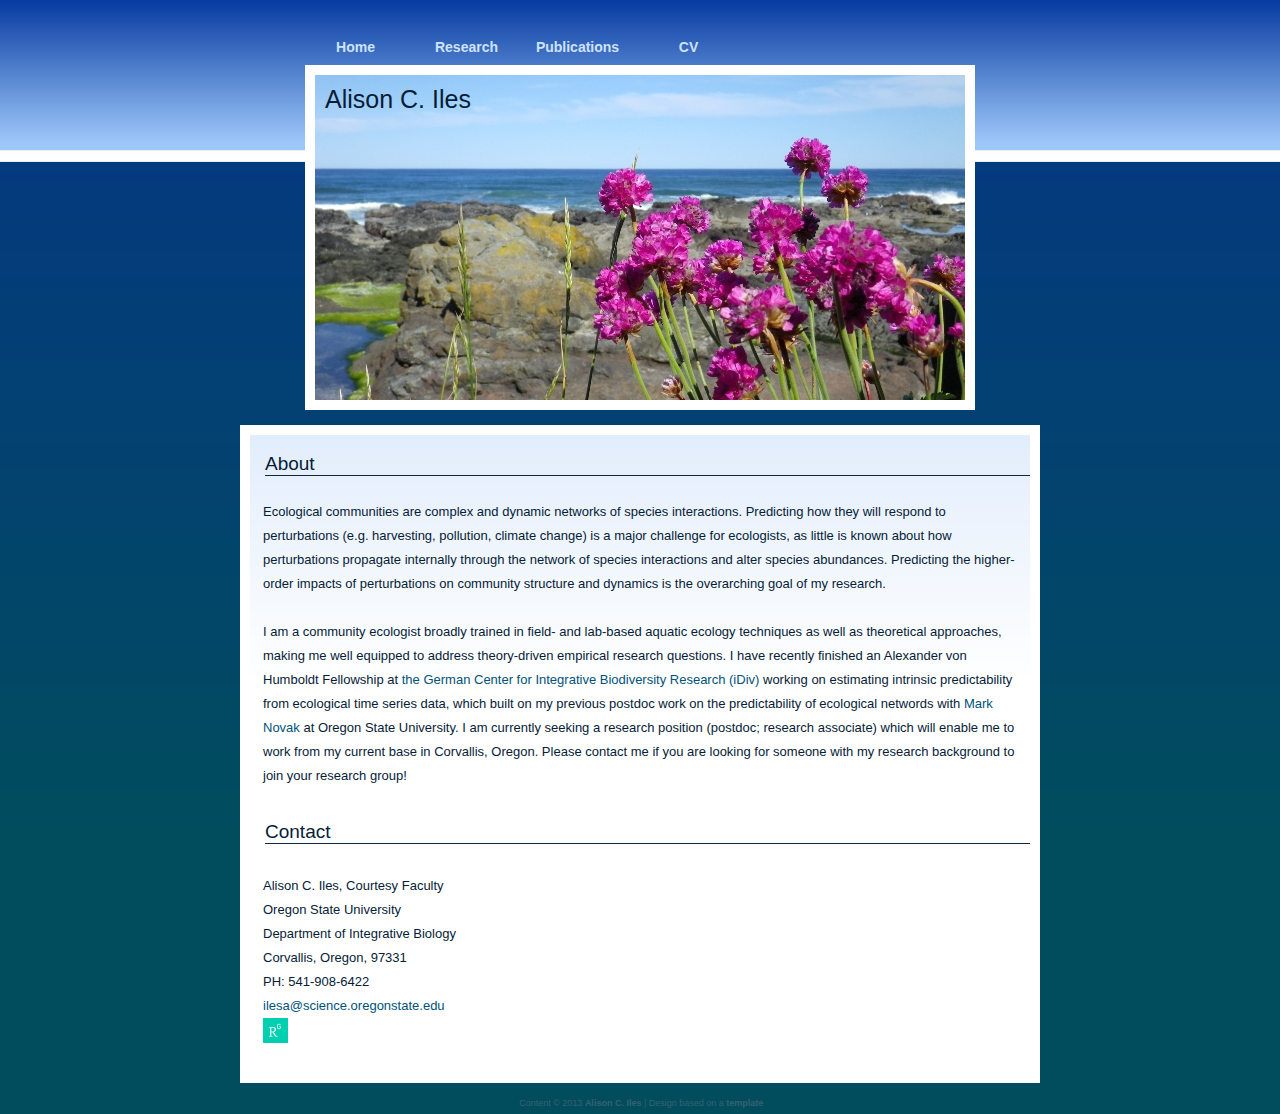
==== commit 94f1fcbb: "Website update" ====
--- a/index.html
+++ b/index.html
@@ -43,7 +43,7 @@
 
 <p>Ecological communities are complex and dynamic networks of species interactions. Predicting how they will respond to perturbations (e.g. harvesting, pollution, climate change) is a major challenge for ecologists, as little is known about how perturbations propagate internally through the network of species interactions and alter species abundances. Predicting the higher-order impacts of perturbations on community structure and dynamics is the overarching goal of my research.</p><br />
 
-<p>I am a community ecologist broadly trained in field- and lab-based aquatic ecology techniques as well as theoretical approaches, making me well equipped to address theory-driven empirical research questions. I have recently finished an Alexander von Humboldt Fellowship at <a href="https://www.idiv.de/">the German Center for Integrative Biodiversity Research (iDiv)</a> working on the predictability of ecological data, which built on my previous postdoc work on the predictability of ecological networds with <a href="http://people.oregonstate.edu/~novakm/">Mark Novak </a> at Oregon State University. I am currently seeking a research position (postdoc; research associate) which will enable me to work from my current base in Corvallis, Oregon. Please contact me if you are looking for someone with my research background to join your lab! </p> 
+<p>I am a community ecologist broadly trained in field- and lab-based aquatic ecology techniques as well as theoretical approaches, making me well equipped to address theory-driven empirical research questions. I have recently finished an Alexander von Humboldt Fellowship at <a href="https://www.idiv.de/">the German Center for Integrative Biodiversity Research (iDiv)</a> working on estimating intrinsic predictability from ecological time series data, which built on my previous postdoc work on the predictability of ecological networds with <a href="http://people.oregonstate.edu/~novakm/">Mark Novak </a> at Oregon State University. I am currently seeking a research position (postdoc; research associate) which will enable me to work from my current base in Corvallis, Oregon. Please contact me if you are looking for someone with my research background to join your research group! </p> 
 
 </div>
 
--- a/css/anoceanofsky.css
+++ b/css/anoceanofsky.css
@@ -132,7 +132,7 @@
 
 .contentBox
 {
-width:670px;
+width:800px;
 height:auto;
 background-color:#FFFFFF;
 margin-top:10px;
@@ -141,7 +141,7 @@
 .contentBox .innerBox
 {
 position:relative;
-width:650px;
+width:780px;
 height:auto;
 top:10px;
 margin-left:10px;
